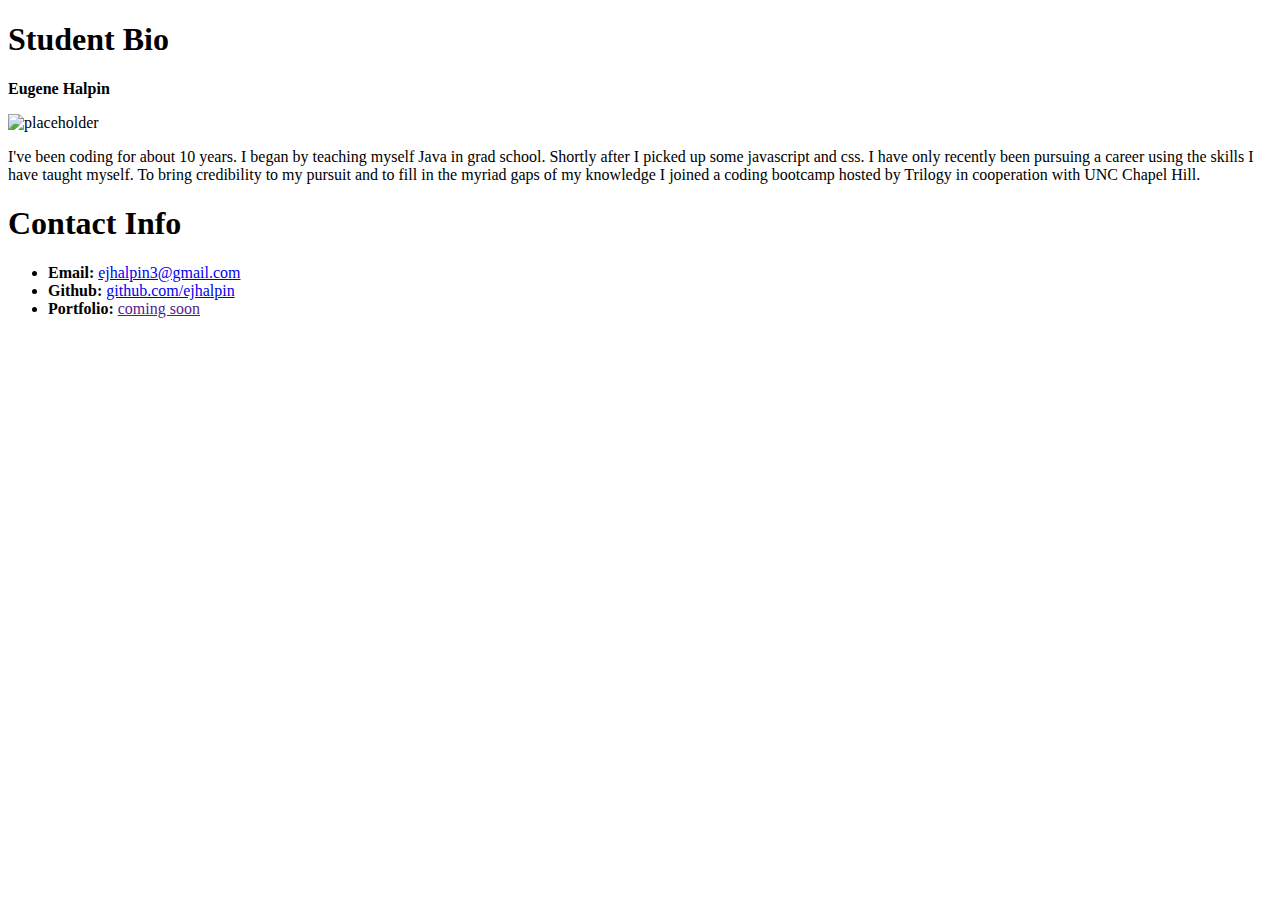
==== 04/index.html @ 506725b7 "added a numbered folder for in-class acitivity" ====
<!DOCTYPE html>
<html lang="en">
<head>
    <meta charset="UTF-8">
    <meta name="viewport" content="width=device-width, initial-scale=1.0">
    <meta http-equiv="X-UA-Compatible" content="ie=edge">
    <title>Student Bio</title>
</head>
<body>
    <h1>Student Bio</h1>
    <p>
        <strong>Eugene Halpin</strong>
    </p>
    <img src="https://via.placeholder.com/200" alt="placeholder" width="200" height="200" />
    <p>
        I've been coding for about 10 years. I began by teaching myself Java in grad school. Shortly after I picked up some
        javascript and css. I have only recently been pursuing a career using the skills I have taught myself. To bring credibility 
        to my pursuit and to fill in the myriad gaps of my knowledge I joined a coding bootcamp hosted by Trilogy in cooperation
        with UNC Chapel Hill.
    </p>
    <h1>Contact Info</h1>
    <ul>
        <li>
            <strong>Email:</strong> <a href="mailto:ejhalpin3@gmail.com">ejhalpin3@gmail.com</a>
        </li>
        <li>
            <strong>Github:</strong> <a href="https://www.github.com/ejhalpin" target = "_blank">github.com/ejhalpin</a>
        </li>
        <li>
            <strong>Portfolio:</strong> <a href="">coming soon</a>
        </li>
    </ul>
</body>
</html>
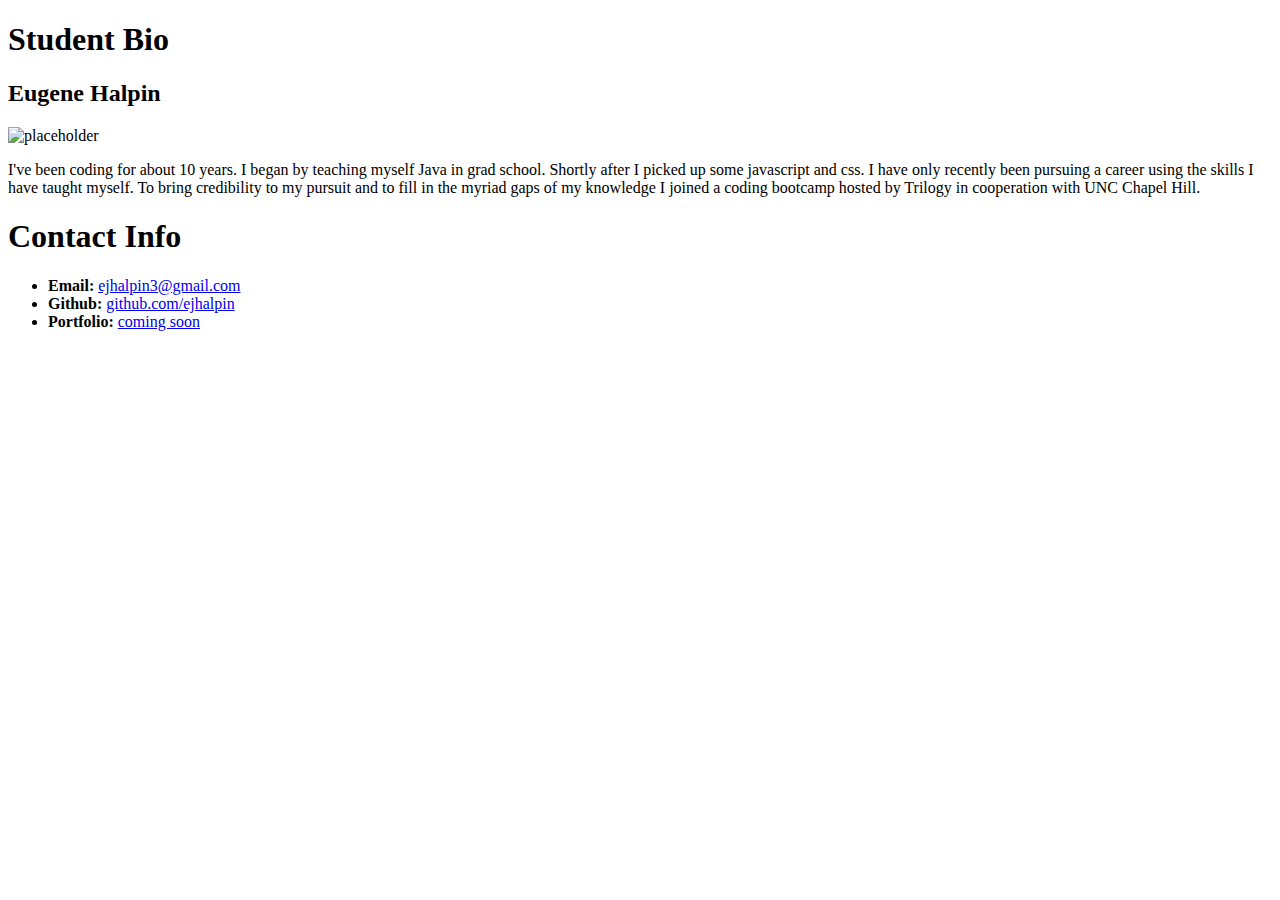
==== commit 45896d71: "fixed name format; fixed empty link to include #" ====
--- a/04/index.html
+++ b/04/index.html
@@ -8,9 +8,7 @@
 </head>
 <body>
     <h1>Student Bio</h1>
-    <p>
-        <strong>Eugene Halpin</strong>
-    </p>
+    <h2>Eugene Halpin</h2>
     <img src="https://via.placeholder.com/200" alt="placeholder" width="200" height="200" />
     <p>
         I've been coding for about 10 years. I began by teaching myself Java in grad school. Shortly after I picked up some
@@ -27,7 +25,7 @@
             <strong>Github:</strong> <a href="https://www.github.com/ejhalpin" target = "_blank">github.com/ejhalpin</a>
         </li>
         <li>
-            <strong>Portfolio:</strong> <a href="">coming soon</a>
+            <strong>Portfolio:</strong> <a href="#">coming soon</a>
         </li>
     </ul>
 </body>
